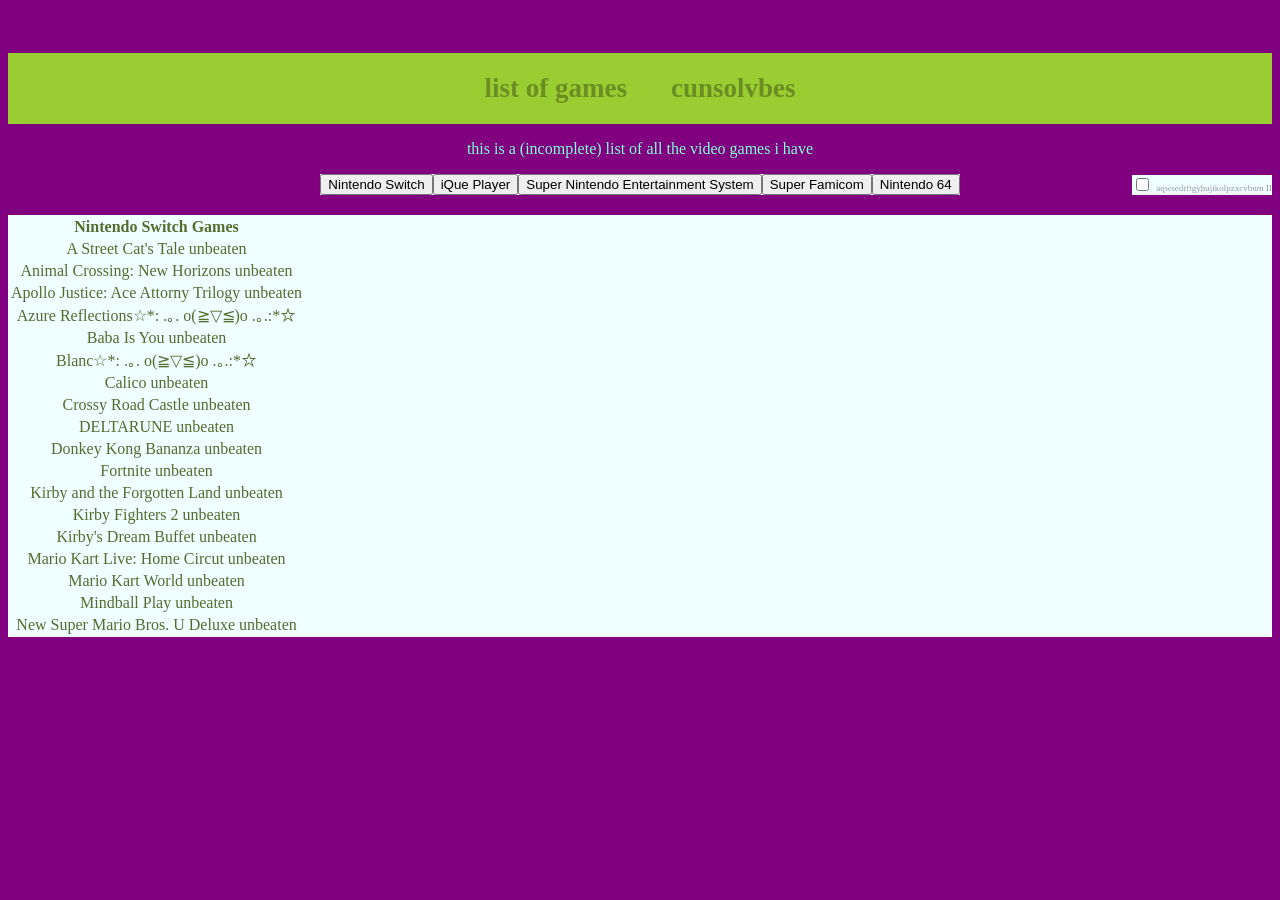
==== index.html @ c180df59 "aqwsedrfgthjklpzxcvbnmaqzswxdecfrvgtbyhnjikolp" ====
<!DOCTYPE html>
<html lang = en>

    <head>
            <meta charset="UTF-8">
            <meta name="viewport" content="width=device-width, initial-scale=1.0">
            <title>list of games i have</title>

            <link rel="stylesheet" href="css/styles.css"/>
    </head>

    <body>
        <header>
            <nav>
                <a href="index.html">list of games</a>
                <a href="consolbes.htm">cunsolvbes</a>
            </nav>
        </header>

        <p>this is a (incomplete) list of all the video games i have</p>


        <!-- we need a wrapper for the checkbox thing -->
        <div style="display: flex; justify-content: center; align-items: center; position: relative; margin-bottom: 20px;">

            <div id="button-container" class="fafo"></div>

            <div class="fafo" style="position: absolute; right: 0;">
                <input type="checkbox" id="completed">
                <label for="completed-stuff" style="font-size: 9px; color: #999999;">aqwsedrftgyhujikolpzxcvbnm II</label>
            </div>

        </div>




        <div id="tables-container"></div>

        <!--
        <table class="fafo">
            <tr>
                <th><button onclick="begone(1)">Steam</button></th>
                <th><button onclick="begone(2)">Nintendo Switch</button></th>
            </tr>
        </table>

        <table class="fafo_two" id="Steam" style="display: block;">
                <tr>
                    <th></th>
                    <th>Steam</th>
                </tr>
                <tr>
                    <th>100% Orange Juice</th>
                    <th>4D Minesweeper</th>
                    <th>8:AM</th>
                </tr>
                <tr>
                    <th>Aeonic</th>
                    <th>Awaria</th>
                    <th>Battlestar Galactia Deadlock</th>
                </tr>
                <tr>
                    <th>BirdGut</th>
                    <th>Blons TD Battles 2</th>
                    <th>Catgirl</th>
                </tr>
                <tr>
                    <th>Cave Story's Secret Santa</th>
                    <th>Celeste</th>
                    <th>Changed</th>
                </tr>
                <tr>
                    <th>Changed-special</th>
                    <th>Chess Evolved Online</th>
                    <th>The Complex: Found Footage</th>
                </tr>
                <tr>
                    <th>Creatures of Aether</th>
                    <th>Deckmate!</th>
                    <th>Deponia</th>
                </tr>
                <tr>
                    <th>Destiny 2</th>
                    <th>Dokimon</th>
                    <th>Dreams of Aether</th>
                </tr>
                <tr>
                    <th>ENDLESS Legend</th>
                    <th>Fantasy General II</th>
                </tr>
        </table>
        <table class="fafo_two" id="NintendoSwitch" style="display: none;">
            <tr>
                <th></th>
                <th>Nintendo Switch + Nintendo Switch 2</th>
            </tr>
            <tr>
                <th>A Street Cat's Tale</th>
                <th>Animal Crossing: New Horizons</th>
                <th>Apollo Justice: Ace Attorny Trilogy</th>
            </tr>
            <tr>
                <th>Azure Reflections</th>
                <th>Baba Is You</th>
                <th>Blanc</th>
            </tr>
            <tr>
                <th>Calico</th>
                <th>Crossy Road Castle</th>
                <th>DELTARUNE</th>
            </tr>
            <tr>
                <th>Donkey Kong Bananza</th>
                <th>Fortnite</th>
                <th>Kirby and the Forgotten Land</th>
            </tr>
            <tr>
                <th>Kirby Fighters 2</th>
                <th>Kirby's Dream Buffet</th>
                <th>Mario Kart Live: Home Circut</th>
            </tr>
            <tr>
                <th>Mario Kart World</th>
                <th>Mindball Play</th>
                <th>New Super Mario Bros. U Deluxe</th>
            </tr>
        </table>
    -->


        <script src="scripts/script.js"></script>

    <!--   <div class="fafo">
        <h1>Steam</h1>
        <p>100% <a href="https://wikipedia.com/wiki/Orange_(fruit)">Orange</a> Juice</p>
        <p>4D Minesweeper</p>
        <img src="coolScreenshot.png" alt="random hot air baloon from a default windows background">
        <p>8:AM</p>
        <P>Aeonic</P>
        <p>Awaria</p>
        <p>Battlestar Galactica Deadlock</p>
        <p>BirdGut</p>
        <p>Bloons TD Battles 2</p>
        <p>Catgirl</p>
        <p>Cave Story's Secret Santa</p>
        <p>Celeste</p>
        <p>Changed</p>
        <p>Changed-special</p>
        <p>Chess Evolved Online</p>
        <p>The Complex: FOund Footage</p>
        <p>Creatures of Aether</p>
        <p>Deckmate!</p>
        <p>Deponia</p>
        <p>Destiny 2</p>
        <p>Dokimon</p>
        <p>Dreams of Aether</p>
        <p>ENDLESS Legend</p>
        <p>Fantasy General II</p>
       </div>

       <div class="fafo_two">
        <h3>cool table 9007</h3>
        <table>
            <tr>
                <th>you</th>
                <th>can</th>
                <th>call</th>
                <th>them</th>
                <th>whatever</th>
            </tr>
            <tr>
                <th></th>
                <th></th>
                <th></th>
                <th></th>
                <th></th>
            </tr>
            <tr>
                <th></th>
                <th></th>
                <th></th>
                <th></th>
                <th></th>
            </tr>
        </table>
       </div> -->
    </body>

</html>
---- css/styles.css ----
body {
    background-color: purple;
    color: aquamarine;
    text-align: center;
    padding-top: 45px;
}

/* Navigation */
header {
    background-color: yellowgreen;
    padding: 20px;
}

nav a {
    color: olivedrab;
    text-decoration: none;
    margin: 0 20px;
    font-size: 27px;
    font-weight: bold;
}

nav a:hover {
    color: orchid;
}

.fafo {
    background-color: azure;
    color: darkolivegreen;
}

.fafo_two {
    background-color: aqua;
    color:darkred;
    text-align: center;
    width: 100%;
}
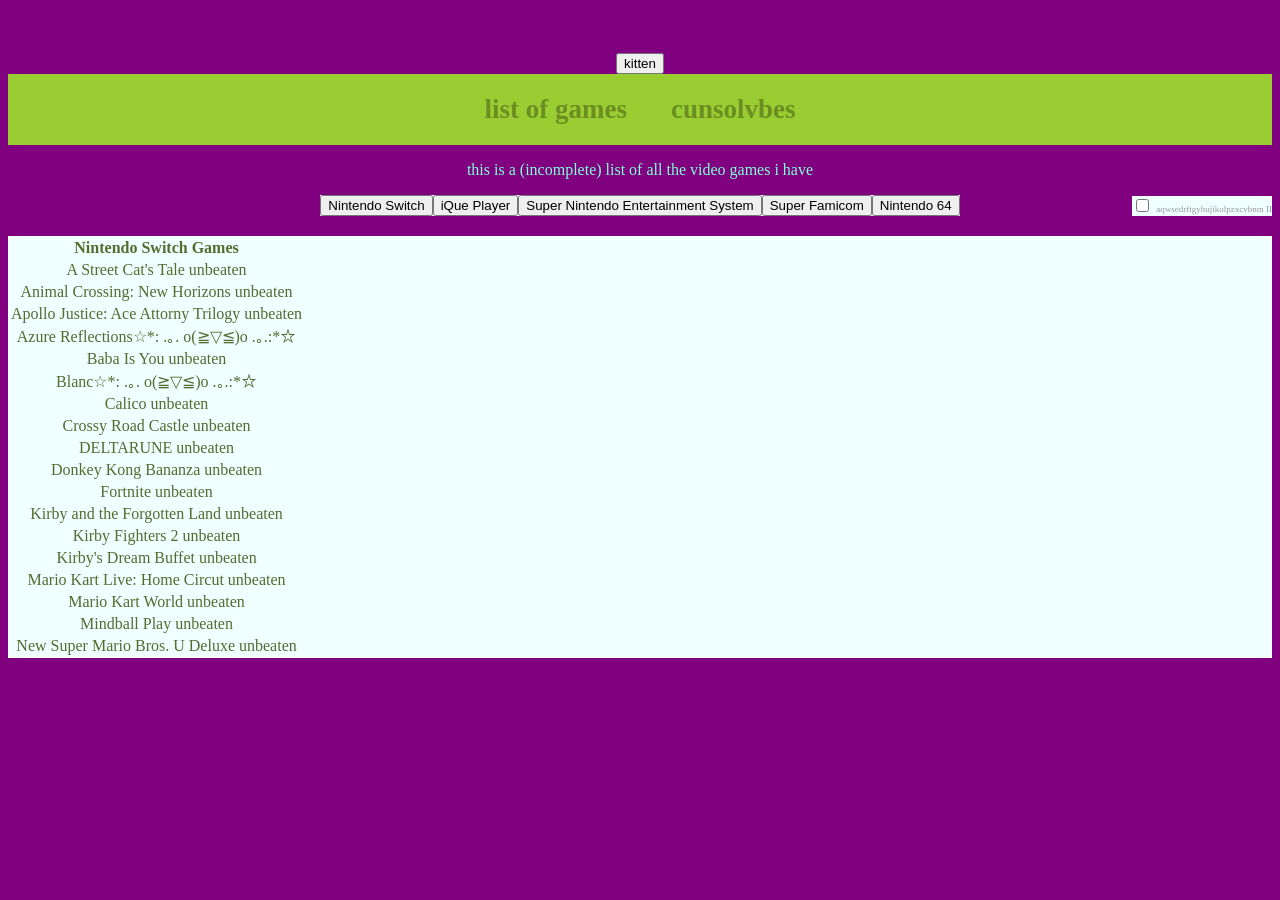
==== commit 8697f9ae: "moreStuff" ====
--- a/index.html
+++ b/index.html
@@ -10,6 +10,8 @@
     </head>
 
     <body>
+        <button id="greenGlassDoor">kitten</button>
+
         <header>
             <nav>
                 <a href="index.html">list of games</a>
--- a/css/styles.css
+++ b/css/styles.css
@@ -1,3 +1,19 @@
+.green-theme {
+    background-color: green;
+    color: greenyellow;
+}
+
+.green-theme .container {
+    background-color: greenyellow;
+    color: green;
+    box-shadow: 0px 5px 10px rgba(48, 212, 174, 0.1);
+}
+
+.green-theme th {
+    background-color: aquamarine;
+    color: seagreen;
+}
+
 body {
     background-color: purple;
     color: aquamarine;
